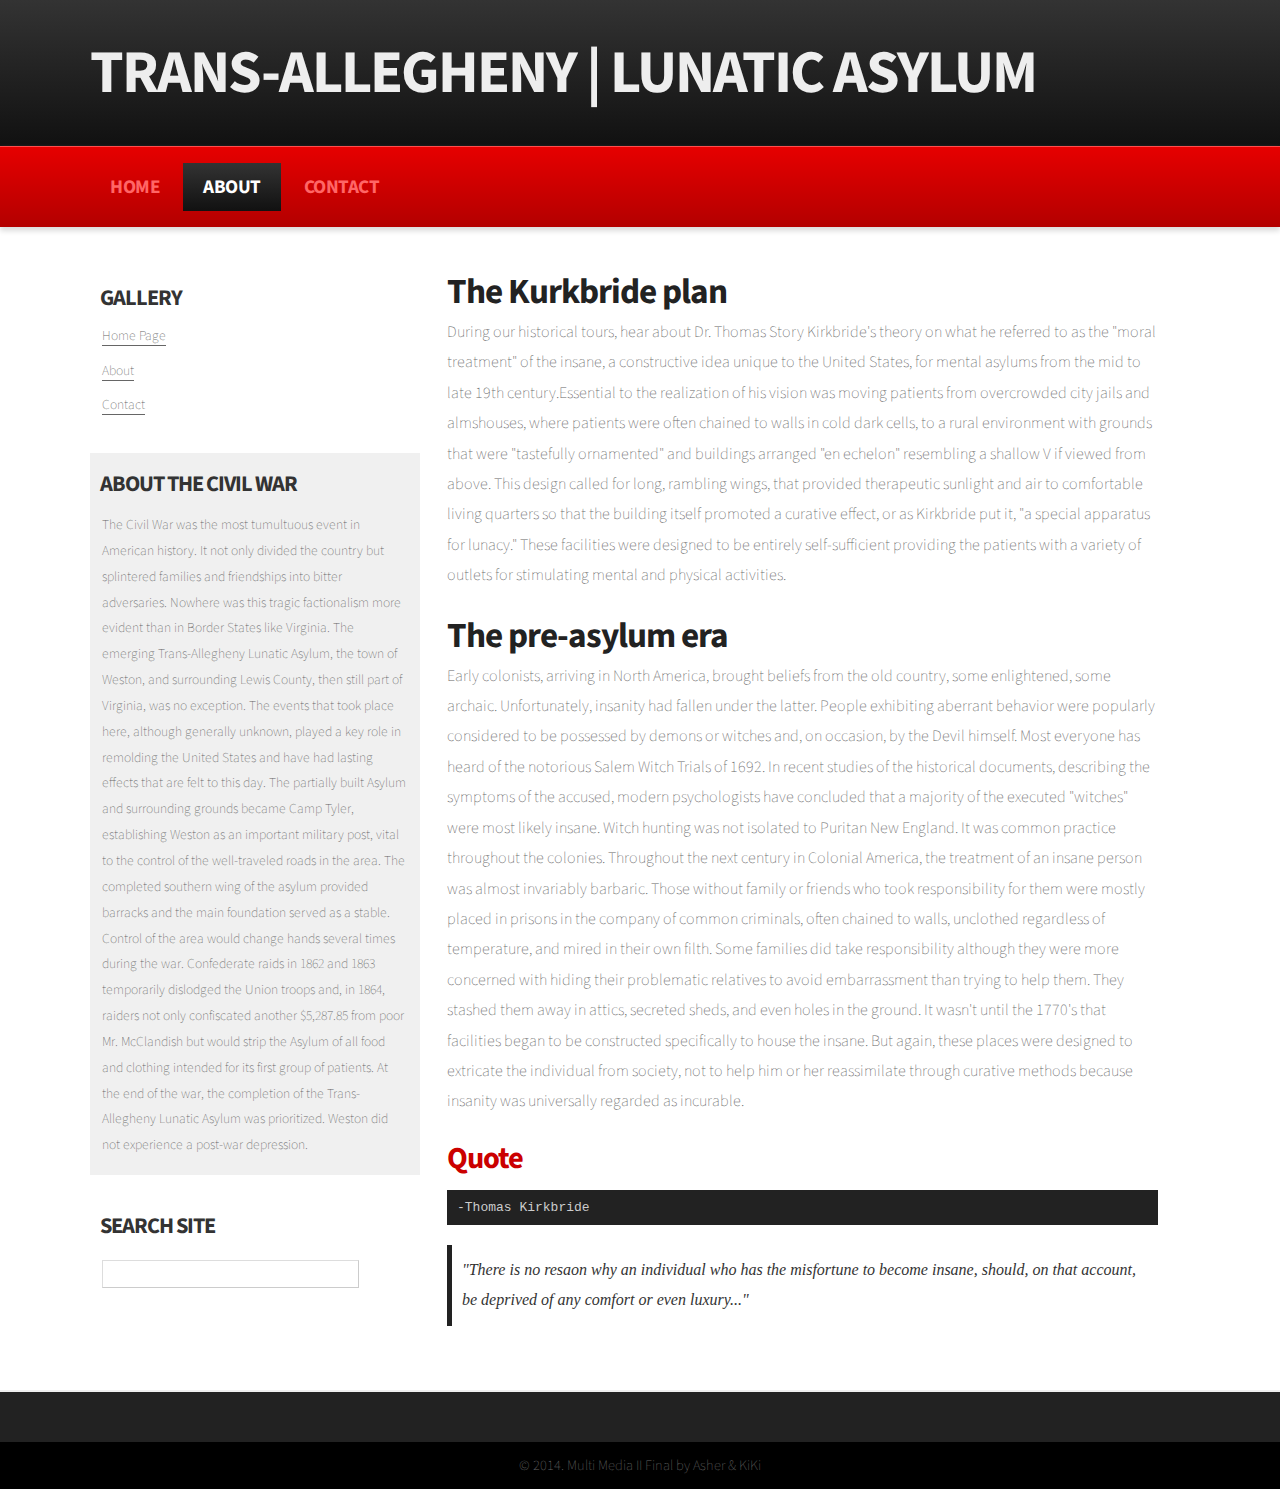
==== about.html @ 85cf9f10 "commit" ====
<!doctype html>
<html>
<head>
<meta http-equiv="Content-Type" content="text/html; charset=utf-8" />
<title>Trans-Allegheny | Lunatic Asylum </title>
<link rel="stylesheet" href="styles.css" type="text/css" />

<meta name="viewport" content="width=device-width, minimum-scale=1.0, maximum-scale=1.0" />
</head>
<body>
<div id="container">

    <header>
	<div class="width">
    		<h1><a href="/">Trans-Allegheny | Lunatic Asylum </a></h1>
       	</div>
    </header>

    <nav>
	<div class="width">
    		<ul>
        		<li class=""><a href="index.html">Home</a></li>
        	    	<li class="selected"><a href="about.html">About</a></li>
         	   	<li><a href="contact.html">Contact</a></li>
          
        	</ul>
	</div>
    </nav>

    <div id="body" class="width">


       		
   <aside class="sidebar big-sidebar left-sidebar">
	
            <ul>	
               <li>
                    <h4>Gallery</h4>
                    <ul>
                        <li><a href="index.html">Home Page</a></li>
                        <li><a href="about.html">About</a></li>
                        <li><a href="contact.html">Contact</a></li>
                        
                    </ul>
                </li>
                
                <li class="bg">
                    <h4>About The civil war</h4>
                    <ul>
                        <li class="text">
                        	<p style="margin: 0;">The Civil War was the most tumultuous event in American history. It not only divided the country but splintered families and friendships into bitter adversaries. Nowhere was this tragic factionalism more evident than in Border States like Virginia. The emerging Trans-Allegheny Lunatic Asylum, the town of Weston, and surrounding Lewis County, then still part of Virginia, was no exception. The events that took place here, although generally unknown, played a key role in remolding the United States and have had lasting effects that are felt to this day. The partially built Asylum and surrounding grounds became Camp Tyler, establishing Weston as an important military post, vital to the control of the well-traveled roads in the area. The completed southern wing of the asylum provided barracks and the main foundation served as a stable. Control of the area would change hands several times during the war. Confederate raids in 1862 and 1863 temporarily dislodged the Union troops and, in 1864, raiders not only confiscated another $5,287.85 from poor Mr. McClandish but would strip the Asylum of all food and clothing intended for its first group of patients. At the end of the war, the completion of the Trans-Allegheny Lunatic Asylum was prioritized. Weston did not experience a post-war depression. 
</p>
                        </li>
                    </ul>
                </li>
                
                <li>
                	<h4>Search site</h4>
                    <ul>
                    	<li class="text">
                            <form method="get" class="searchform" action="#" >
                                <p>
                                    <input type="text" size="32" value="" name="s" class="s" />
                                    
                                </p>
                            </form>	
						</li>
					</ul>
                </li>
                
                <li>
                    
                </li>
                
            </ul>
		
        </aside>

		<section id="content" class="two-column with-left-sidebar">

	 	  <article>
	    
        <h2>The Kurkbride plan</h2>
         
         <p>During our historical tours, hear about Dr. Thomas Story Kirkbride's theory on what he referred to as the "moral treatment" of the insane, a constructive idea unique to the United States, for mental asylums from the mid to late 19th century.Essential to the realization of his vision was moving patients from overcrowded city jails and almshouses, where patients were often chained to walls in cold dark cells, to a rural environment with grounds that were "tastefully ornamented" and buildings arranged "en echelon" resembling a shallow V if viewed from above. This design called for long, rambling wings, that provided therapeutic sunlight and air to comfortable living quarters so that the building itself promoted a curative effect, or as Kirkbride put it, "a special apparatus for lunacy." These facilities were designed to be entirely self-sufficient providing the patients with a variety of outlets for stimulating mental and physical activities.<p/>

            
            
            <h2>The pre-asylum era</h2>
            
            <p>Early colonists, arriving in North America, brought beliefs from the old country, some enlightened, some archaic. Unfortunately, insanity had fallen under the latter. People exhibiting aberrant behavior were popularly considered to be possessed by demons or witches and, on occasion, by the Devil himself. Most everyone has heard of the notorious Salem Witch Trials of 1692. In recent studies of the historical documents, describing the symptoms of the accused, modern psychologists have concluded that a majority of the executed "witches" were most likely insane. Witch hunting was not isolated to Puritan New England. It was common practice throughout the colonies. Throughout the next century in Colonial America, the treatment of an insane person was almost invariably barbaric. Those without family or friends who took responsibility for them were mostly placed in prisons in the company of common criminals, often chained to walls, unclothed regardless of temperature, and mired in their own filth. Some families did take responsibility although they were more concerned with hiding their problematic relatives to avoid embarrassment than trying to help them. They stashed them away in attics, secreted sheds, and even holes in the ground. It wasn't until the 1770's that facilities began to be constructed specifically to house the insane. But again, these places were designed to extricate the individual from society, not to help him or her reassimilate through curative methods because insanity was universally regarded as incurable.<p/>
            
             <h3>Quote</h3>
            <code>-Thomas Kirkbride  </code>
            <blockquote><p>"There is no resaon why an individual who has the misfortune to become insane, should, on that account, be deprived of any comfort or even luxury..."</p></blockquote>
        
            </fieldset>
            
      		</article>
        </section>
        
    	<div class="clear"></div>
    </div>
    <footer>
        <div class="footer-content width">
            <ul>
            	
            </ul>
            
            <div class="clear"></div>
        </div>
        <div class="footer-bottom">
            <p>&copy; 2014. Multi Media II Final</a> by Asher & KiKi</p>
         </div>
    </footer>
</div>
</body>
</html>
---- styles.css ----
@import url(http://fonts.googleapis.com/css?family=Source+Sans+Pro:400,700);

body {
	background: #fff;
	margin:0;
	padding:0;
	font-family: 'Source Sans Pro', 'sans-serif';
	font-size: 1.0em;
	color: #666;
	font-weight: 200;
}

* {
	margin:0;
	padding:0;
}

/** element defaults **/
table {
	width: 100%;
	text-align: left;
}

th, td {
	padding: 10px 10px;
}

th {
	color: #666;
	background: #ccc none repeat-x scroll left top;
}

td {
	border-bottom: 1px solid #ccc;
}

code, blockquote {
	display: block;
	border-left: 5px solid #222;
	padding: 10px;
	margin-bottom: 20px;
}
code {
	background-color: #222;
	color:#ccc;
	border: none;
}
blockquote {
	border-left: 5px solid #222;
}

blockquote p {
	font-style: italic;
	font-family: Georgia, "Times New Roman", Times, serif;
	margin: 0;
	color: #333;
	height: 1%;
}

p {
	line-height: 1.9em;
	margin-bottom: 20px;
}

a {
	color: #111;
	border-bottom: 1px solid #111;
	text-decoration: none;
}

a:hover {
	border-bottom-color: #CA0000;
	color: #CA0000;
}

a:focus {
	outline: none;
}


a.button { 
  
	background: linear-gradient(#E60000, #b30000);
	background-color: #CC0000;
    color: #FFFFFF;
    display: inline-block;
    font-weight: bold;
    padding: 8px 15px;
	border: none;
    text-decoration: none;
    text-transform: uppercase;
}

a.button:hover {
	background:#b30000;
}

a.button-reversed { 
	background: linear-gradient(#333, #111);
	background-color: #222;
	color: #fff;
}

a.button-reversed:hover {
	background: #111;
}

fieldset {
	display: block;
	border: none;
	border-top: 1px solid #ccc;
}

fieldset legend {
	font-weight: bold;
	font-size: 0.9em;
	padding-right: 10px;
	color: #333;
}

fieldset form {
	padding-top: 15px;
}

fieldset p label {
	float: left;
	width: 150px;
}

form input, form select, form textarea {
	padding: 5px;
	color: #333333;
	border: 1px solid #ddd;
	border-right:1px solid #ccc;
	border-bottom:1px solid #ccc;
	background-color:#fff;
	font-family: Arial, Helvetica, sans-serif;
	font-size: 0.9em;
}

form input.formbutton {
	border: none;
	background: #000;
	color: #ffffff;
	font-weight: bold;
	padding: 6px 10px;
	font-size: 0.8em;
	letter-spacing: 1px;
	width: auto;
	overflow: visible;
}

form.searchform input {
  font-size: 0.9em;
    padding: 6px;
}

form.searchform p {
	margin: 5px 0;
}


span.required {
	color: #ff0000;
}

h1 {
	color: #000;
	font-size: 2.7em;
	text-transform: uppercase;
}

h2 {
	color: #222;
	font-size: 2.2em;
	letter-spacing: -1px;
	font-weight: bold;
	padding: 0 0 5px;
	margin: 0;
}

h3 {
	color: #CB0000;
	font-size: 1.9em;
	margin-bottom: 10px;
	letter-spacing: -1px;
}

h4 {
    color: #555;
    font-size: 1.2em;
    text-transform: uppercase;
    font-weight: bold;
    padding-bottom: 10px;
}

h5 {
	padding-bottom: 10px;
	font-size: 1.1em;
	color: #999;
}

ul, ol {
	margin: 0 0 35px 35px;
}

li {
	padding-bottom: 5px;
}

li ol, li ul {
	font-size: 1.0em;
	margin-bottom: 0;
	padding-top: 5px;
}

.width {
	max-width: 1100px;
	margin: 0 auto;
}


#container {
	background-color: #fff;
	width: auto;
	margin: 0 auto;
}

header {
	padding: 30px 0px;
	margin: 0 auto;
	text-align: left;
	background: linear-gradient(#333, #111);
	background-color: #222;
}

header h1 a, header h1 a:hover {
    color: #eee;
    font-size: 1.4em;
    padding: 10px 0;
    letter-spacing: -2px;
    border-bottom: none;

}


nav {
	border-top: 1px solid #FF4D4D;
	height: 80px;
	margin-bottom: 30px;
	width: 100%;
	background: linear-gradient(#E60000, #b30000);
	background-color: #CC0000;
	box-shadow: 0px 4px 5px #DDD;
}

nav ul {
	list-style: none;
	padding: 0;
	margin: 16px 0 0;
	text-align: left;
}

nav ul li {
	display: inline;
	padding: 0px;
}


nav ul li a {
	display: inline-block;
	padding: 10px 20px;
    color: #FF6666;
    font-size: 1.2em;
    letter-spacing: 0;
     border-bottom: none;
text-transform: uppercase;
font-weight: bold;
letter-spacing: -0.5px;
}


nav ul li a:hover {
	color: #fff;
	text-decoration: none;
}

nav ul li.selected a {
	background: linear-gradient(#333, #111);
	background-color: #222;
	color: #fff;
}
img {
	max-width: 100%;
	height: auto;
}

#body {
	background: none;
	margin: 5px auto 0;
 	padding: 0;
	clear: both;
}

#content {
    float: left;
}

.two-column {
	width: 66%;
}

.three-column {
	width: 46%;
	margin: 0 2%;
}

.with-right-sidebar {
	margin-right: 2%;
}

.with-left-sidebar {
	margin-left: 2%;
}


article {
    padding: 10px 10px 20px 5px;
 }

article h2 {
    padding-bottom: 0;
}

article .article-info {
    color: #c0c0c0;
    font-size: 0.9em;
    letter-spacing: -0.5px;
    padding: 0 0 10px 0;
}

article .article-info a { 
	color: #c0c0c0;
	border-bottom-color: #c0c0c0;
}

.sidebar {
	margin-top: 10px;
}

.small-sidebar { 
   width: 25%;
}

.big-sidebar {
	width: 30%;
}

.left-sidebar { 
	float: left;
}

.right-sidebar {
	float: right;
}



.sidebar h4 {
	padding-bottom: 0;
	font-size: 1.4em;
	color: #333;
	letter-spacing: -1px;
	padding: 6px 0;
}

.sidebar ul {
	margin: 0;
	padding: 0;
	list-style: none;
}

.sidebar ul li {
	margin-bottom: 20px;
	line-height: 1.9em;
	padding: 10px;
}

.sidebar ul li.bg {
	background-color: #f0f0f0;
}

.sidebar li ul {
    list-style: none outside none;
    margin: 0px;
}

.sidebar li ul li {
	display: block;
	border-top: none;
	padding: 7px 2px;
	margin: 0;
	line-height: 1.5em;
	font-size: 0.85em;
}

.sidebar li ul li.text { 
	border-bottom: none;
}



.sidebar li ul li a {
	 border-bottom-color: #666;
	color: #666;
}

.sidebar li ul li a:hover {
	 border-bottom-color: #C20000;
	color: #C20000;
}


.sidebar li ul li a.readmore {
   font-weight: bold;
}


.sidebar ul.blocklist {
	border-top: 1px solid #ddd;
}

.sidebar ul.blocklist li {
	padding: 0;
}

.sidebar ul.blocklist li a,
.sidebar ul.blocklist li a:hover {
	border-bottom: 0;
	display: block;
	border-bottom: 1px solid #ddd;
	padding: 12px 10px;
}

.sidebar ul.blocklist li a.selected {
	background: linear-gradient(#E60000, #b30000);
	background-color: #CC0000;
    color: #FFFFFF;
	border-bottom-color: #6B0000;
	font-weight: bold;

}

.sidebar ul.newslist li {
	padding: 20px 5px;
	border-bottom: 1px solid #ddd;
}

.sidebar ul.newslist p {
	margin-bottom: 0;
}

.sidebar ul.newslist span.newslist-date { 
	background-color: #CE0000;
	color: #fff;
	padding: 5px 10px;
}




.clear {
	clear: both;
}

footer {
	margin:20px auto 0;
	background: #222;
	border-top: 2px solid #eee;
}

footer p {
	text-align: left;
	color: #ccc;
	font-size: 0.9em;
	margin: 0;
	padding: 0;
}

footer p a {
	color: #ccc;
	font-weight: bold;
}

.footer-content {
	padding: 20px 25px 30px;
}

footer .footer-content ul {
	width: 25%;
	list-style: none;
	margin: 0;
	padding: 0;
	float: left;
}

footer .footer-content li {
	padding: 5px 5px;
}

footer .footer-content li a, footer .footer-content h4 {
}

footer .footer-content li a {
 color: #505050;
	border-bottom-color:#505050;
    
}

footer .footer-content li {
 color: #505050;
	line-height: 1.5em;
font-size: 0.95em;
}

footer .footer-content li a:hover { 
	color: #909090;

	border-bottom-color:#909090;
}

footer .footer-content h4 {
   color: #ddd;
    font-size: 1.4em;
    font-weight: bold;
    padding-bottom: 0;
}

footer .footer-bottom {
	padding: 10px;
	text-align: center;
	background-color: #000;
}

footer .footer-bottom p {
	text-align: center;
}

footer .footer-bottom p, footer .footer-bottom p a {
	color: #666;
	border-bottom-color: #666;
}



@media screen and (max-width: 740px) {

	body { font-size: 0.8em; }	

	header h1 a, header h1 a:hover { padding: 5px; }

	div#container { width: auto; }

	footer .footer-content ul { margin-bottom: 15px; }

	footer .footer-content ul.endfooter { margin-bottom: 0px; }

	.width { width:auto; padding-left: 10px; padding-right: 10px; }
	
	#content, aside.sidebar { float: none; width: auto; }

	footer .footer-content ul { width: auto; float: none; }
}


@media screen and (max-width: 540px) {

	body { font-size: 0.8em; }

	header, header h1 a, header h1 a:hover { text-align: center; padding: 10px 0 0 0; font-size: 1.1em; }

	nav ul { margin-top: 0; padding: 10px; }
	
	nav ul li { float: none; text-align:center;  }

	nav ul li a { margin-top: 0; }

	nav { height: auto; position: relative; }

}
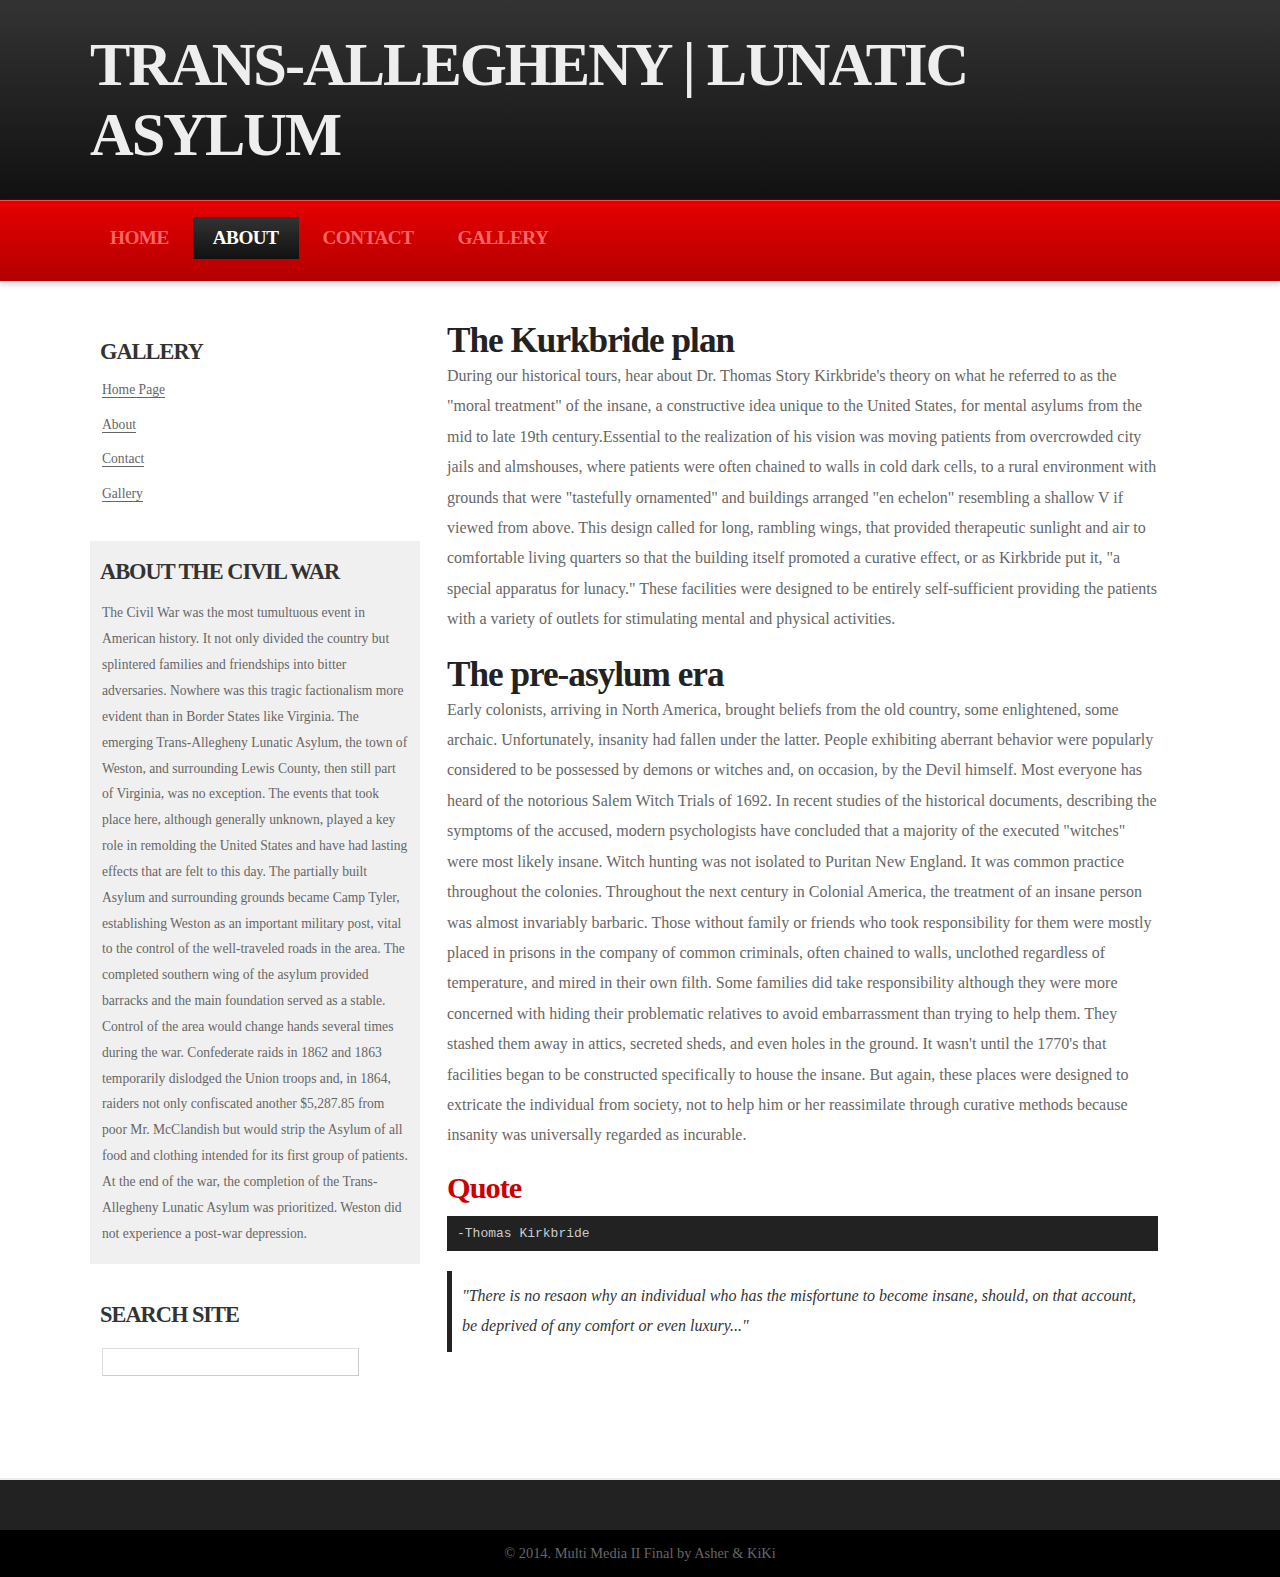
==== commit 18b321f3: "ss" ====
--- a/about.html
+++ b/about.html
@@ -3,7 +3,7 @@
 <head>
 <meta http-equiv="Content-Type" content="text/html; charset=utf-8" />
 <title>Trans-Allegheny | Lunatic Asylum </title>
-<link rel="stylesheet" href="styles.css" type="text/css" />
+<link rel="stylesheet" href="css/style.css" type="text/css" />
 
 <meta name="viewport" content="width=device-width, minimum-scale=1.0, maximum-scale=1.0" />
 </head>
@@ -22,6 +22,7 @@
         		<li class=""><a href="index.html">Home</a></li>
         	    	<li class="selected"><a href="about.html">About</a></li>
          	   	<li><a href="contact.html">Contact</a></li>
+                 <li><a href="gallery.html">Gallery</a></li></li>
           
         	</ul>
 	</div>
@@ -40,6 +41,7 @@
                         <li><a href="index.html">Home Page</a></li>
                         <li><a href="about.html">About</a></li>
                         <li><a href="contact.html">Contact</a></li>
+                        <li><a href="gallery.html">Gallery</a></li>
                         
                     </ul>
                 </li>
--- a/css/style.css
+++ b/css/style.css
@@ -0,0 +1,589 @@
+
+body {
+	background: #fff;
+	margin:0;
+	padding:0;
+	font-family: 'Source Sans Pro', 'sans-serif';
+	font-size: 1.0em;
+	color: #666;
+	font-weight: 200;
+}
+
+* {
+	margin:0;
+	padding:0;
+}
+
+/** element defaults **/
+table {
+	width: 100%;
+	text-align: left;
+}
+
+th, td {
+	padding: 10px 10px;
+}
+
+th {
+	color: #666;
+	background: #ccc none repeat-x scroll left top;
+}
+
+td {
+	border-bottom: 1px solid #ccc;
+}
+
+code, blockquote {
+	display: block;
+	border-left: 5px solid #222;
+	padding: 10px;
+	margin-bottom: 20px;
+}
+code {
+	background-color: #222;
+	color:#ccc;
+	border: none;
+}
+blockquote {
+	border-left: 5px solid #222;
+}
+
+blockquote p {
+	font-style: italic;
+	font-family: Georgia, "Times New Roman", Times, serif;
+	margin: 0;
+	color: #333;
+	height: 1%;
+}
+
+p {
+	line-height: 1.9em;
+	margin-bottom: 20px;
+}
+
+a {
+	color: #111;
+	border-bottom: 1px solid #111;
+	text-decoration: none;
+}
+
+a:hover {
+	border-bottom-color: #CA0000;
+	color: #CA0000;
+}
+
+a:focus {
+	outline: none;
+}
+
+
+a.button { 
+  
+	background: linear-gradient(#E60000, #b30000);
+	background-color: #CC0000;
+    color: #FFFFFF;
+    display: inline-block;
+    font-weight: bold;
+    padding: 8px 15px;
+	border: none;
+    text-decoration: none;
+    text-transform: uppercase;
+}
+
+a.button:hover {
+	background:#b30000;
+}
+
+a.button-reversed { 
+	background: linear-gradient(#333, #111);
+	background-color: #222;
+	color: #fff;
+}
+
+a.button-reversed:hover {
+	background: #111;
+}
+
+fieldset {
+	display: block;
+	border: none;
+	border-top: 1px solid #ccc;
+}
+
+fieldset legend {
+	font-weight: bold;
+	font-size: 0.9em;
+	padding-right: 10px;
+	color: #333;
+}
+
+fieldset form {
+	padding-top: 15px;
+}
+
+fieldset p label {
+	float: left;
+	width: 150px;
+}
+
+form input, form select, form textarea {
+	padding: 5px;
+	color: #333333;
+	border: 1px solid #ddd;
+	border-right:1px solid #ccc;
+	border-bottom:1px solid #ccc;
+	background-color:#fff;
+	font-family: Arial, Helvetica, sans-serif;
+	font-size: 0.9em;
+}
+
+form input.formbutton {
+	border: none;
+	background: #000;
+	color: #ffffff;
+	font-weight: bold;
+	padding: 6px 10px;
+	font-size: 0.8em;
+	letter-spacing: 1px;
+	width: auto;
+	overflow: visible;
+}
+
+form.searchform input {
+  font-size: 0.9em;
+    padding: 6px;
+}
+
+form.searchform p {
+	margin: 5px 0;
+}
+
+
+span.required {
+	color: #ff0000;
+}
+
+h1 {
+	color: #000;
+	font-size: 2.7em;
+	text-transform: uppercase;
+}
+
+h2 {
+	color: #222;
+	font-size: 2.2em;
+	letter-spacing: -1px;
+	font-weight: bold;
+	padding: 0 0 5px;
+	margin: 0;
+}
+
+h3 {
+	color: #CB0000;
+	font-size: 1.9em;
+	margin-bottom: 10px;
+	letter-spacing: -1px;
+}
+
+h4 {
+    color: #555;
+    font-size: 1.2em;
+    text-transform: uppercase;
+    font-weight: bold;
+    padding-bottom: 10px;
+}
+
+h5 {
+	padding-bottom: 10px;
+	font-size: 1.1em;
+	color: #999;
+}
+
+ul, ol {
+	margin: 0 0 35px 35px;
+}
+
+li {
+	padding-bottom: 5px;
+}
+
+li ol, li ul {
+	font-size: 1.0em;
+	margin-bottom: 0;
+	padding-top: 5px;
+}
+
+.width {
+	max-width: 1100px;
+	margin: 0 auto;
+}
+
+
+#container {
+	background-color: #fff;
+	width: auto;
+	margin: 0 auto;
+}
+
+header {
+	padding: 30px 0px;
+	margin: 0 auto;
+	text-align: left;
+	background: linear-gradient(#333, #111);
+	background-color: #222;
+}
+
+header h1 a, header h1 a:hover {
+    color: #eee;
+    font-size: 1.4em;
+    padding: 10px 0;
+    letter-spacing: -2px;
+    border-bottom: none;
+
+}
+
+
+nav {
+	border-top: 1px solid #FF4D4D;
+	height: 80px;
+	margin-bottom: 30px;
+	width: 100%;
+	background: linear-gradient(#E60000, #b30000);
+	background-color: #CC0000;
+	box-shadow: 0px 4px 5px #DDD;
+}
+
+nav ul {
+	list-style: none;
+	padding: 0;
+	margin: 16px 0 0;
+	text-align: left;
+}
+
+nav ul li {
+	display: inline;
+	padding: 0px;
+}
+
+
+nav ul li a {
+	display: inline-block;
+	padding: 10px 20px;
+    color: #FF6666;
+    font-size: 1.2em;
+    letter-spacing: 0;
+     border-bottom: none;
+text-transform: uppercase;
+font-weight: bold;
+letter-spacing: -0.5px;
+}
+
+
+nav ul li a:hover {
+	color: #fff;
+	text-decoration: none;
+}
+
+nav ul li.selected a {
+	background: linear-gradient(#333, #111);
+	background-color: #222;
+	color: #fff;
+}
+img {
+	max-width: 100%;
+	height: auto;
+}
+
+#body {
+	background: none;
+	margin: 5px auto 0;
+ 	padding: 0;
+	clear: both;
+}
+
+#content {
+    float: left;
+}
+
+.two-column {
+	width: 66%;
+}
+
+.three-column {
+	width: 46%;
+	margin: 0 2%;
+}
+
+.with-right-sidebar {
+	margin-right: 2%;
+}
+
+.with-left-sidebar {
+	margin-left: 2%;
+}
+
+
+article {
+    padding: 10px 10px 20px 5px;
+ }
+
+article h2 {
+    padding-bottom: 0;
+}
+
+article .article-info {
+    color: #c0c0c0;
+    font-size: 0.9em;
+    letter-spacing: -0.5px;
+    padding: 0 0 10px 0;
+}
+
+article .article-info a { 
+	color: #c0c0c0;
+	border-bottom-color: #c0c0c0;
+}
+
+.sidebar {
+	margin-top: 10px;
+}
+
+.small-sidebar { 
+   width: 25%;
+}
+
+.big-sidebar {
+	width: 30%;
+}
+
+.left-sidebar { 
+	float: left;
+}
+
+.right-sidebar {
+	float: right;
+}
+
+
+
+.sidebar h4 {
+	padding-bottom: 0;
+	font-size: 1.4em;
+	color: #333;
+	letter-spacing: -1px;
+	padding: 6px 0;
+}
+
+.sidebar ul {
+	margin: 0;
+	padding: 0;
+	list-style: none;
+}
+
+.sidebar ul li {
+	margin-bottom: 20px;
+	line-height: 1.9em;
+	padding: 10px;
+}
+
+.sidebar ul li.bg {
+	background-color: #f0f0f0;
+}
+
+.sidebar li ul {
+    list-style: none outside none;
+    margin: 0px;
+}
+
+.sidebar li ul li {
+	display: block;
+	border-top: none;
+	padding: 7px 2px;
+	margin: 0;
+	line-height: 1.5em;
+	font-size: 0.85em;
+}
+
+.sidebar li ul li.text { 
+	border-bottom: none;
+}
+
+
+
+.sidebar li ul li a {
+	 border-bottom-color: #666;
+	color: #666;
+}
+
+.sidebar li ul li a:hover {
+	 border-bottom-color: #C20000;
+	color: #C20000;
+}
+
+
+.sidebar li ul li a.readmore {
+   font-weight: bold;
+}
+
+
+.sidebar ul.blocklist {
+	border-top: 1px solid #ddd;
+}
+
+.sidebar ul.blocklist li {
+	padding: 0;
+}
+
+.sidebar ul.blocklist li a,
+.sidebar ul.blocklist li a:hover {
+	border-bottom: 0;
+	display: block;
+	border-bottom: 1px solid #ddd;
+	padding: 12px 10px;
+}
+
+.sidebar ul.blocklist li a.selected {
+	background: linear-gradient(#E60000, #b30000);
+	background-color: #CC0000;
+    color: #FFFFFF;
+	border-bottom-color: #6B0000;
+	font-weight: bold;
+
+}
+
+.sidebar ul.newslist li {
+	padding: 20px 5px;
+	border-bottom: 1px solid #ddd;
+}
+
+.sidebar ul.newslist p {
+	margin-bottom: 0;
+}
+
+.sidebar ul.newslist span.newslist-date { 
+	background-color: #CE0000;
+	color: #fff;
+	padding: 5px 10px;
+}
+
+
+
+
+.clear {
+	clear: both;
+}
+
+footer {
+	margin:20px auto 0;
+	background: #222;
+	border-top: 2px solid #eee;
+}
+
+footer p {
+	text-align: left;
+	color: #ccc;
+	font-size: 0.9em;
+	margin: 0;
+	padding: 0;
+}
+
+footer p a {
+	color: #ccc;
+	font-weight: bold;
+}
+
+.footer-content {
+	padding: 20px 25px 30px;
+}
+
+footer .footer-content ul {
+	width: 25%;
+	list-style: none;
+	margin: 0;
+	padding: 0;
+	float: left;
+}
+
+footer .footer-content li {
+	padding: 5px 5px;
+}
+
+footer .footer-content li a, footer .footer-content h4 {
+}
+
+footer .footer-content li a {
+ color: #505050;
+	border-bottom-color:#505050;
+    
+}
+
+footer .footer-content li {
+ color: #505050;
+	line-height: 1.5em;
+font-size: 0.95em;
+}
+
+footer .footer-content li a:hover { 
+	color: #909090;
+
+	border-bottom-color:#909090;
+}
+
+footer .footer-content h4 {
+   color: #ddd;
+    font-size: 1.4em;
+    font-weight: bold;
+    padding-bottom: 0;
+}
+
+footer .footer-bottom {
+	padding: 10px;
+	text-align: center;
+	background-color: #000;
+}
+
+footer .footer-bottom p {
+	text-align: center;
+}
+
+footer .footer-bottom p, footer .footer-bottom p a {
+	color: #666;
+	border-bottom-color: #666;
+}
+
+
+
+@media screen and (max-width: 740px) {
+
+	body { font-size: 0.8em; }	
+
+	header h1 a, header h1 a:hover { padding: 5px; }
+
+	div#container { width: auto; }
+
+	footer .footer-content ul { margin-bottom: 15px; }
+
+	footer .footer-content ul.endfooter { margin-bottom: 0px; }
+
+	.width { width:auto; padding-left: 10px; padding-right: 10px; }
+	
+	#content, aside.sidebar { float: none; width: auto; }
+
+	footer .footer-content ul { width: auto; float: none; }
+}
+
+
+@media screen and (max-width: 540px) {
+
+	body { font-size: 0.8em; }
+
+	header, header h1 a, header h1 a:hover { text-align: center; padding: 10px 0 0 0; font-size: 1.1em; }
+
+	nav ul { margin-top: 0; padding: 10px; }
+	
+	nav ul li { float: none; text-align:center;  }
+
+	nav ul li a { margin-top: 0; }
+
+	nav { height: auto; position: relative; }
+
+}